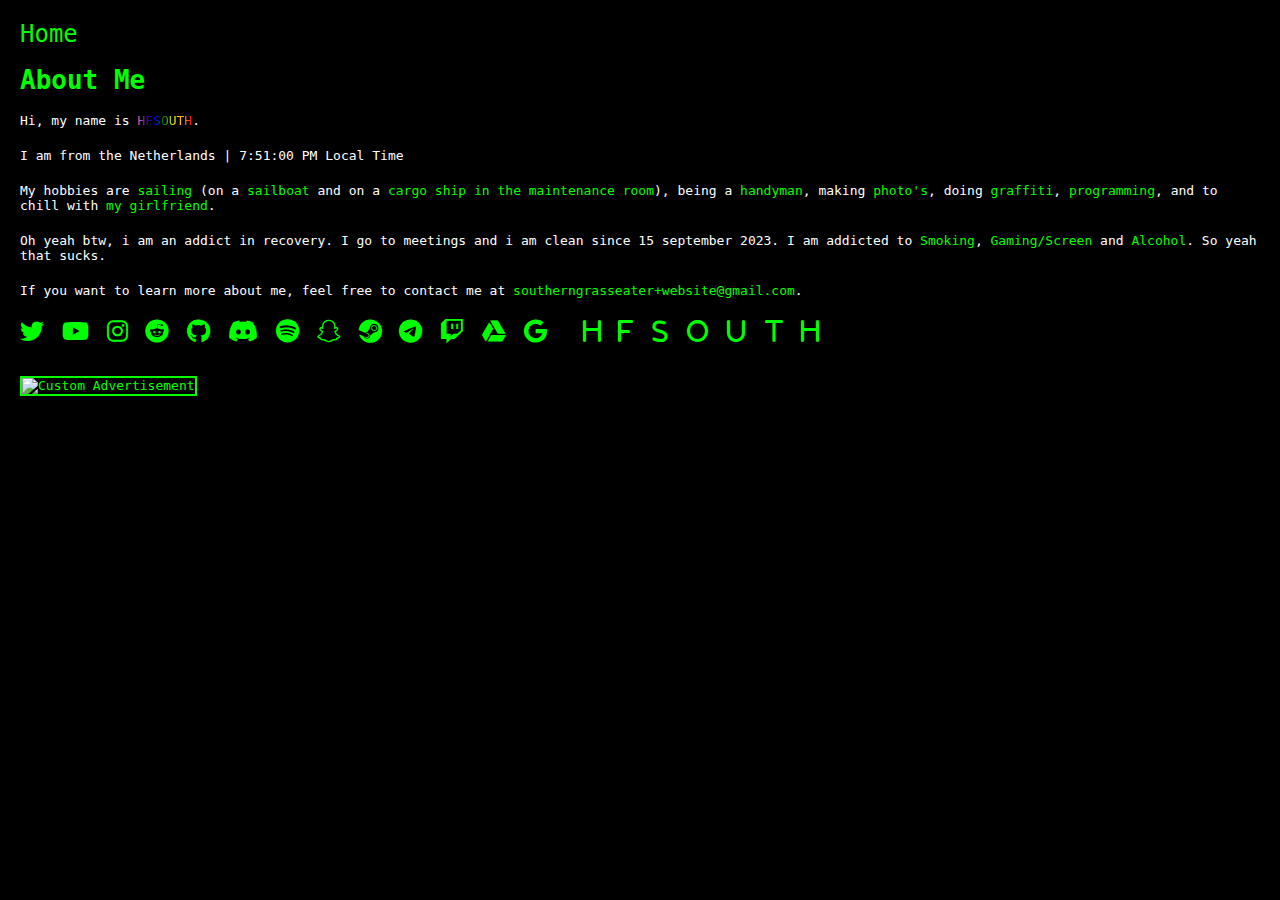
==== about-me.html @ b6b01c0e "Add files via upload" ====
<!DOCTYPE html>
<html lang="en">
<head>
  <meta charset="UTF-8">
  <meta name="viewport" content="width=device-width, initial-scale=1.0">
  <title>About Me</title>
  <link rel="stylesheet" type="text/css" href="styles.css">
  <link rel="stylesheet" href="https://cdnjs.cloudflare.com/ajax/libs/font-awesome/6.0.0-beta3/css/all.min.css">
  <style>
    body {
      font-family: monospace;
      background-color: #000;
      color: #fff;
      margin: 0;
      padding: 20px;
    }

    h1 {
      color: #00ff00;
    }

    p {
      margin-bottom: 20px;
    }

    a {
      color: #00ff00;
      text-decoration: none;
    }

    a:hover {
      text-decoration: underline;
    }

    .social-icons {
      margin-top: 20px;
    }

    .social-icons a {
      margin-right: 10px;
      font-size: 24px;
    }
  </style>
</head>
<body>
    <a href="index.html" onclick="return confirm('Are you sure you want to go to the Home page?');" style="color: #00ff00; text-decoration: none; font-size: 24px; animation: morph 3s infinite; @keyframes morph {0% {letter-spacing: normal;} 50% {letter-spacing: 10px;} 100% {letter-spacing: normal;}}">Home</a>

    <style>
        @keyframes morph {
            0% {
                letter-spacing: normal;
            }
            50% {
                letter-spacing: 10px;
            }
            100% {
                letter-spacing: normal;
            }
        }
    </style>
    
  <h1>About Me</h1>
  <p>
    Hi, my name is <span style="background-image: linear-gradient(to right, violet, indigo, blue, green, yellow, orange, red); -webkit-background-clip: text; background-clip: text; color: transparent;">HFSOUTH</span>.</p>
    
  <p>  <span class="balloon-container"><span class="hover-text" onmouseover="document.getElementById('netherlands-img').style.display='block'" onmouseout="document.getElementById('netherlands-img').style.display='none'">I am from the Netherlands</span><span class="balloon" id="netherlands-img" style="display: none;"><img src="https://icons.iconarchive.com/icons/hopstarter/flag-borderless/256/Netherlands-icon.png" alt="Netherlands Image" style="width: 64px; height: 64px;"></span> | <span id="clock"></span><script>function updateTime(){var e=new Date,t=e.getHours(),n=e.getMinutes(),r=e.getSeconds(),o=t>=12?"PM":"AM";t=t%12||12,n=(n<10?"0":"")+n,r=(r<10?"0":"")+r;var a=t+":"+n+":"+r+" "+o;document.getElementById("clock").innerHTML=a}setInterval(updateTime,1e3),updateTime();</script> Local Time </span>
  </p>
  
  <p>
    My hobbies are <a href="https://www.schuttevaer.nl/wp-content/uploads/2021/03/ANP-428891775-scaled.jpg" target="_blank">sailing</a> (on a <a href="https://sailtraininginternational.org/app/uploads/2016/06/vessel-thalassa-1-800x530.jpg" target="_blank">sailboat</a> and on a <a href="https://media.istockphoto.com/id/155631153/nl/foto/engine-room.jpg?s=612x612&w=0&k=20&c=vAcg8zYIu57kxNa4wfmByLdrqc7QUpmEKsCMyR2lCu8=" target="_blank">cargo ship in the maintenance room</a>), being a <a href="https://thumbs.dreamstime.com/b/multitasken-concept-handyman-met-gereedschap-op-witte-achtergrond-verschillende-tools-180022890.jpg" target="_blank">handyman</a>, making <a href="https://sketchfab.com/models/1baa777382b444afbc02253713542b6e/embed" target="_blank">photo's</a>, doing <a href="https://www.graffiti.org/" target="_blank">graffiti</a>, <a href="https://en.wikipedia.org/wiki/List_of_programming_languages" target="_blank">programming</a>, and to chill with <a href="https://i.etsystatic.com/25725096/r/il/884891/3105749379/il_1080xN.3105749379_ezic.jpg" target="_blank">my girlfriend</a>.
  </p>
  <p>
    Oh yeah btw, i am an addict in recovery. I go to meetings and i am clean since 15 september 2023. I am addicted to <a href="https://www.google.com/search?q=helpline+stop+smoking" target="_blank">Smoking</a>, <a href="https://www.gamingaddictsanonymous.org/" target="_blank">Gaming/Screen</a> and <a href="https://www.aa.org/" target="_blank">Alcohol</a>. So yeah that sucks.
  </p>
  <p>
    If you want to learn more about me, feel free to contact me at <a href="mailto:southerngrasseater+website@gmail.com">southerngrasseater+website@gmail.com</a>.
  </p>

  <div class="social-icons">
    <a href="https://twitter.com/HF_south" target="_blank"><i class="fab fa-twitter"></i></a>
    <a href="https://www.youtube.com/@HF_South" target="_blank"><i class="fab fa-youtube"></i></a>
    <a href="https://www.instagram.com/hfsouth" target="_blank"><i class="fab fa-instagram"></i></a>
    <a href="https://www.reddit.com/user/HF_South/" target="_blank"><i class="fab fa-reddit"></i></a>
    <a href="https://github.com/HF-South" target="_blank"><i class="fab fa-github"></i></a>
    <a href="discord.html" target="_blank"><i class="fab fa-discord"></i></a>
    <a href="spotify.html" target="_blank"><i class="fab fa-spotify"></i></a>
    <a href="https://www.snapchat.com/add/hfsouth" target="_blank"><i class="fab fa-snapchat"></i></a>
    <a href="https://steamcommunity.com/profiles/76561199549253085" target="_blank"><i class="fab fa-steam"></i></a>
    <a href="https://t.me/hfsouth" target="_blank"><i class="fab fa-telegram"></i></a>
    <a href="https://www.twitch.tv/hf_south" target="_blank"><i class="fab fa-twitch"></i></a>
    <a href="http://fuck-off.net/" target="_blank"><i class="fab fa-google-drive"></i></a>
    <a href="https://www.google.com/search?q=southerngrasseater%40gmail.com&rlz=1CANHHD_enNL1087&oq=southerngrasseater%40gmail.com&gs_lcrp=EgZjaHJvbWUqBggAEEUYOzIGCAAQRRg7MgYIARBFGD0yBggCEEUYPTIGCAMQRRg60gEHNDc5ajBqOagCALACAQ&sourceid=chrome&ie=UTF-8" target="_blank"><i class="fab fa-google"></i></a>
    <a href="nothing.com" target="_blank"><i class="fab fa-#"></i></a>
    <a href="https://linktr.ee/s.o.u.t.h" target="_blank"><i class="fab fa-h"></i></a>
    <a href="https://linktr.ee/s.o.u.t.h" target="_blank"><i class="fab fa-f"></i></a>
    <a href="https://linktr.ee/s.o.u.t.h" target="_blank"><i class="fab fa-s"></i></a>
    <a href="https://linktr.ee/s.o.u.t.h" target="_blank"><i class="fab fa-o"></i></a>
    <a href="https://linktr.ee/s.o.u.t.h" target="_blank"><i class="fab fa-u"></i></a>
    <a href="https://linktr.ee/s.o.u.t.h" target="_blank"><i class="fab fa-t"></i></a>
    <a href="https://linktr.ee/s.o.u.t.h" target="_blank"><i class="fab fa-h"></i></a>
  </div>

  <script>
    function updateTime() {
      var now = new Date();
      var hours = now.getHours();
      var minutes = now.getMinutes();
      var seconds = now.getSeconds();
      var ampm = hours >= 12 ? 'PM' : 'AM';
      hours = hours % 12 || 12;
      minutes = (minutes < 10 ? '0' : '') + minutes;
      seconds = (seconds < 10 ? '0' : '') + seconds;
      var timeString = hours + ':' + minutes + ':' + seconds + ' ' + ampm;
      document.getElementById('clock').innerHTML = timeString;
    }
    setInterval(updateTime, 1000);
    updateTime();
  </script>
  <br>
  <br>
  <a href="https://www.buymeacoffee.com/hfsouth" target="_blank"><img src="/Media/Custom-advertisement.png" alt="Custom Advertisement" style="border: 2px solid #00ff00;"></a>

<style>
    img {
      width: 1000px; /* Set the desired width */
      height: auto; /* Maintain aspect ratio */
    }
</style>
</body>
</html>
---- styles.css ----
body {
    font-family: monospace;
    background-color: #000;
    color: #fff;
    margin: 0;
    padding: 0;
  }
  
  .terminal {
    width: 600px;
    margin: 50px auto;
    padding: 20px;
    background-color: #000;
    border: 2px solid #00ff00;
    border-radius: 5px;
    box-shadow: 0 0 10px rgba(0, 255, 0, 0.5);
  }
  
  .header {
    margin-bottom: 10px;
  }
  
  .input-line {
    margin-top: 10px;
  }
  
  .prompt {
    color: #00ff00;
  }
  
  #command-input {
    background-color: transparent;
    border: none;
    outline: none;
    color: #fff;
    font-family: monospace;
    font-size: 16px;
    width: calc(100% - 20px);
  }
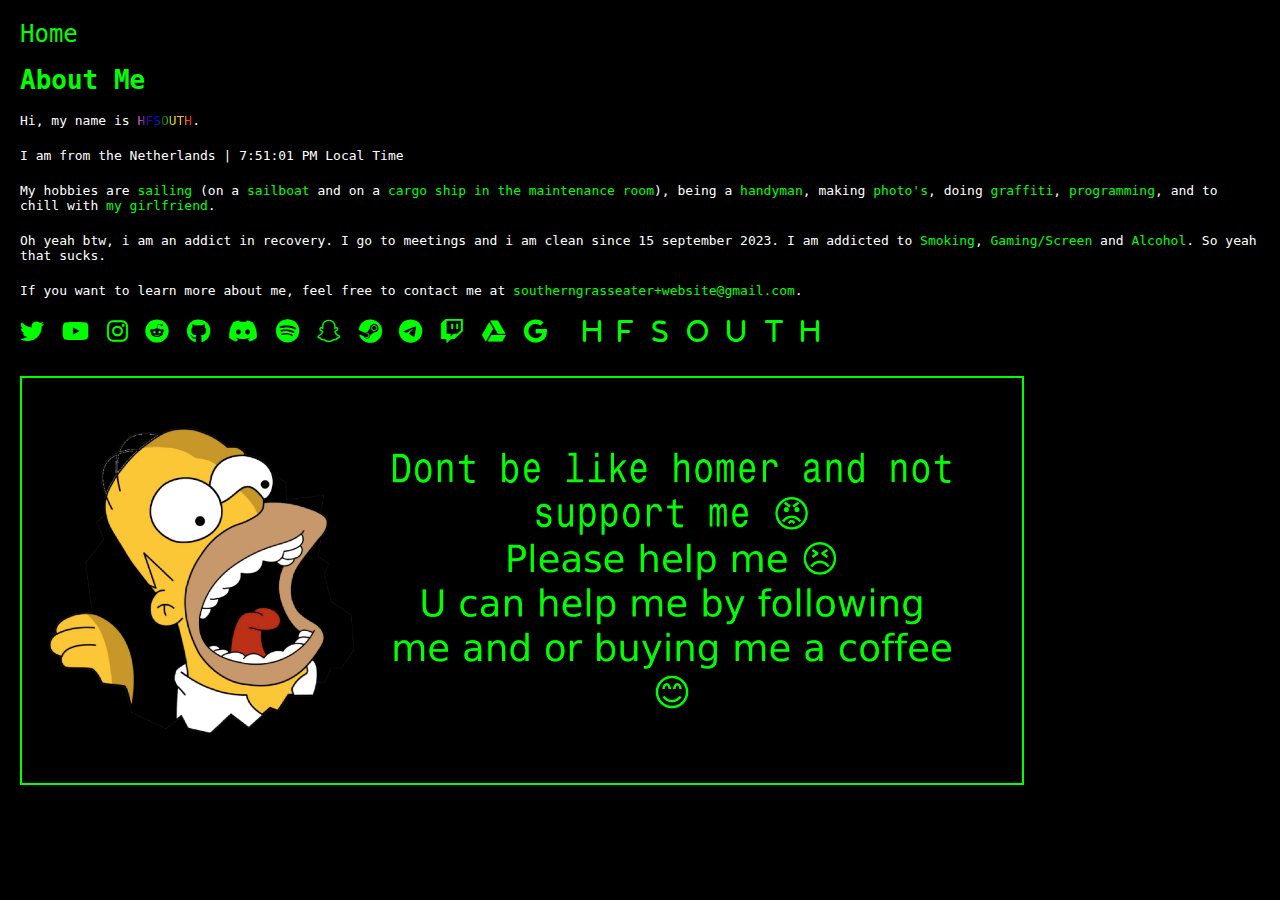
==== commit 75ad25e4: "Update about-me.html" ====
--- a/about-me.html
+++ b/about-me.html
@@ -118,7 +118,7 @@
   </script>
   <br>
   <br>
-  <a href="https://www.buymeacoffee.com/hfsouth" target="_blank"><img src="/Media/Custom-advertisement.png" alt="Custom Advertisement" style="border: 2px solid #00ff00;"></a>
+  <a href="https://www.buymeacoffee.com/hfsouth" target="_blank"><img src="Custom-advertisement.png" alt="Custom Advertisement" style="border: 2px solid #00ff00;"></a>
 
 <style>
     img {
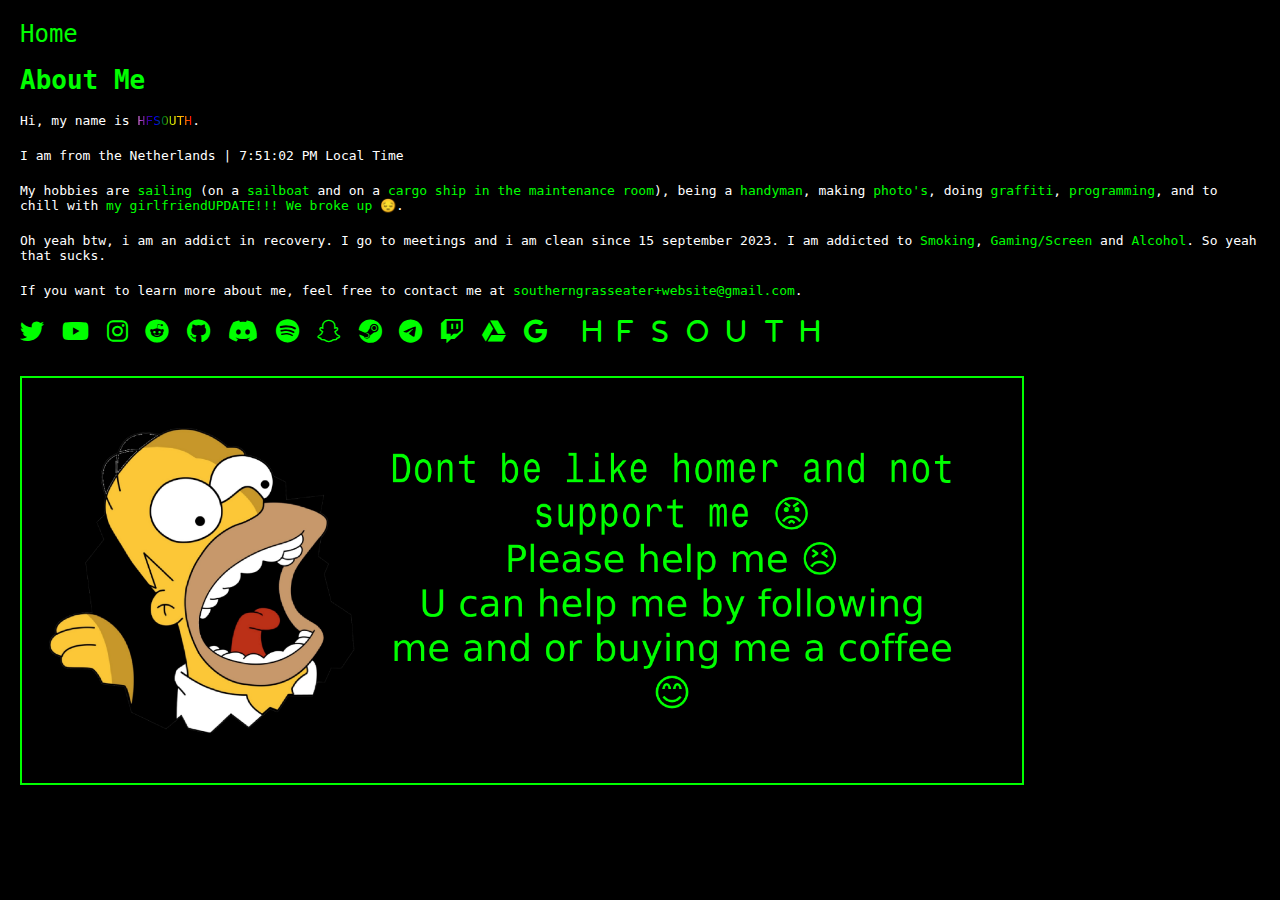
==== commit 48fcaf44: "Update about-me.html" ====
--- a/about-me.html
+++ b/about-me.html
@@ -67,7 +67,7 @@
   </p>
   
   <p>
-    My hobbies are <a href="https://www.schuttevaer.nl/wp-content/uploads/2021/03/ANP-428891775-scaled.jpg" target="_blank">sailing</a> (on a <a href="https://sailtraininginternational.org/app/uploads/2016/06/vessel-thalassa-1-800x530.jpg" target="_blank">sailboat</a> and on a <a href="https://media.istockphoto.com/id/155631153/nl/foto/engine-room.jpg?s=612x612&w=0&k=20&c=vAcg8zYIu57kxNa4wfmByLdrqc7QUpmEKsCMyR2lCu8=" target="_blank">cargo ship in the maintenance room</a>), being a <a href="https://thumbs.dreamstime.com/b/multitasken-concept-handyman-met-gereedschap-op-witte-achtergrond-verschillende-tools-180022890.jpg" target="_blank">handyman</a>, making <a href="https://sketchfab.com/models/1baa777382b444afbc02253713542b6e/embed" target="_blank">photo's</a>, doing <a href="https://www.graffiti.org/" target="_blank">graffiti</a>, <a href="https://en.wikipedia.org/wiki/List_of_programming_languages" target="_blank">programming</a>, and to chill with <a href="https://i.etsystatic.com/25725096/r/il/884891/3105749379/il_1080xN.3105749379_ezic.jpg" target="_blank">my girlfriend</a>.
+    My hobbies are <a href="https://www.schuttevaer.nl/wp-content/uploads/2021/03/ANP-428891775-scaled.jpg" target="_blank">sailing</a> (on a <a href="https://sailtraininginternational.org/app/uploads/2016/06/vessel-thalassa-1-800x530.jpg" target="_blank">sailboat</a> and on a <a href="https://media.istockphoto.com/id/155631153/nl/foto/engine-room.jpg?s=612x612&w=0&k=20&c=vAcg8zYIu57kxNa4wfmByLdrqc7QUpmEKsCMyR2lCu8=" target="_blank">cargo ship in the maintenance room</a>), being a <a href="https://thumbs.dreamstime.com/b/multitasken-concept-handyman-met-gereedschap-op-witte-achtergrond-verschillende-tools-180022890.jpg" target="_blank">handyman</a>, making <a href="https://sketchfab.com/models/1baa777382b444afbc02253713542b6e/embed" target="_blank">photo's</a>, doing <a href="https://www.graffiti.org/" target="_blank">graffiti</a>, <a href="https://en.wikipedia.org/wiki/List_of_programming_languages" target="_blank">programming</a>, and to chill with <a href="https://encrypted-tbn0.gstatic.com/images?q=tbn:ANd9GcQ3uMP-9wogLCCmBfu3MQfzXKXrujwPZPQsRoUvfySkow&s" target="_blank">my girlfriend</a><a>UPDATE!!! We broke up 😔</a>.
   </p>
   <p>
     Oh yeah btw, i am an addict in recovery. I go to meetings and i am clean since 15 september 2023. I am addicted to <a href="https://www.google.com/search?q=helpline+stop+smoking" target="_blank">Smoking</a>, <a href="https://www.gamingaddictsanonymous.org/" target="_blank">Gaming/Screen</a> and <a href="https://www.aa.org/" target="_blank">Alcohol</a>. So yeah that sucks.
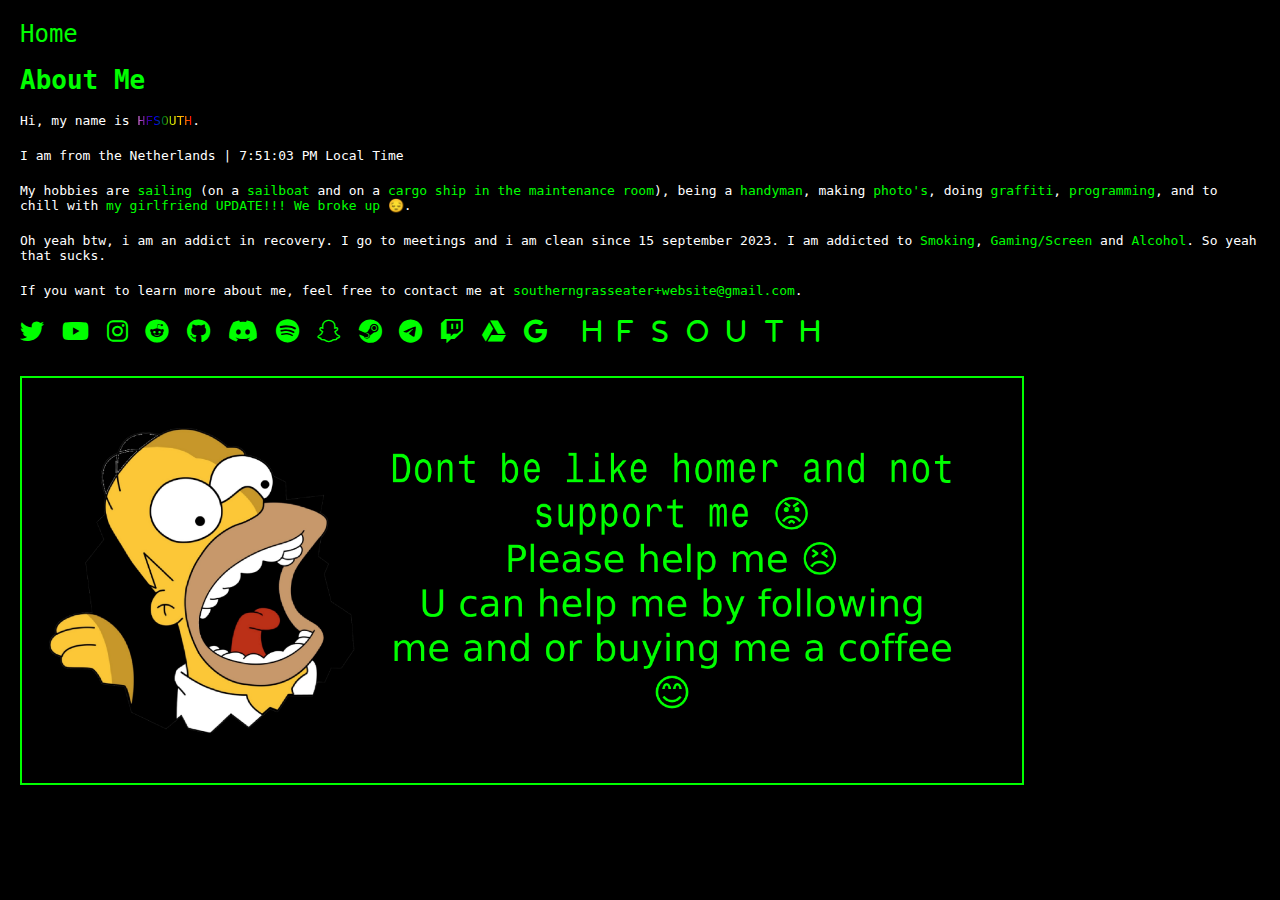
==== commit e2aacdcf: "Update about-me.html" ====
--- a/about-me.html
+++ b/about-me.html
@@ -67,7 +67,7 @@
   </p>
   
   <p>
-    My hobbies are <a href="https://www.schuttevaer.nl/wp-content/uploads/2021/03/ANP-428891775-scaled.jpg" target="_blank">sailing</a> (on a <a href="https://sailtraininginternational.org/app/uploads/2016/06/vessel-thalassa-1-800x530.jpg" target="_blank">sailboat</a> and on a <a href="https://media.istockphoto.com/id/155631153/nl/foto/engine-room.jpg?s=612x612&w=0&k=20&c=vAcg8zYIu57kxNa4wfmByLdrqc7QUpmEKsCMyR2lCu8=" target="_blank">cargo ship in the maintenance room</a>), being a <a href="https://thumbs.dreamstime.com/b/multitasken-concept-handyman-met-gereedschap-op-witte-achtergrond-verschillende-tools-180022890.jpg" target="_blank">handyman</a>, making <a href="https://sketchfab.com/models/1baa777382b444afbc02253713542b6e/embed" target="_blank">photo's</a>, doing <a href="https://www.graffiti.org/" target="_blank">graffiti</a>, <a href="https://en.wikipedia.org/wiki/List_of_programming_languages" target="_blank">programming</a>, and to chill with <a href="https://encrypted-tbn0.gstatic.com/images?q=tbn:ANd9GcQ3uMP-9wogLCCmBfu3MQfzXKXrujwPZPQsRoUvfySkow&s" target="_blank">my girlfriend</a><a>UPDATE!!! We broke up 😔</a>.
+    My hobbies are <a href="https://www.schuttevaer.nl/wp-content/uploads/2021/03/ANP-428891775-scaled.jpg" target="_blank">sailing</a> (on a <a href="https://sailtraininginternational.org/app/uploads/2016/06/vessel-thalassa-1-800x530.jpg" target="_blank">sailboat</a> and on a <a href="https://media.istockphoto.com/id/155631153/nl/foto/engine-room.jpg?s=612x612&w=0&k=20&c=vAcg8zYIu57kxNa4wfmByLdrqc7QUpmEKsCMyR2lCu8=" target="_blank">cargo ship in the maintenance room</a>), being a <a href="https://thumbs.dreamstime.com/b/multitasken-concept-handyman-met-gereedschap-op-witte-achtergrond-verschillende-tools-180022890.jpg" target="_blank">handyman</a>, making <a href="https://sketchfab.com/models/1baa777382b444afbc02253713542b6e/embed" target="_blank">photo's</a>, doing <a href="https://www.graffiti.org/" target="_blank">graffiti</a>, <a href="https://en.wikipedia.org/wiki/List_of_programming_languages" target="_blank">programming</a>, and to chill with <a href="https://encrypted-tbn0.gstatic.com/images?q=tbn:ANd9GcQ3uMP-9wogLCCmBfu3MQfzXKXrujwPZPQsRoUvfySkow&s" target="_blank">my girlfriend</a><a> UPDATE!!! We broke up 😔</a>.
   </p>
   <p>
     Oh yeah btw, i am an addict in recovery. I go to meetings and i am clean since 15 september 2023. I am addicted to <a href="https://www.google.com/search?q=helpline+stop+smoking" target="_blank">Smoking</a>, <a href="https://www.gamingaddictsanonymous.org/" target="_blank">Gaming/Screen</a> and <a href="https://www.aa.org/" target="_blank">Alcohol</a>. So yeah that sucks.
